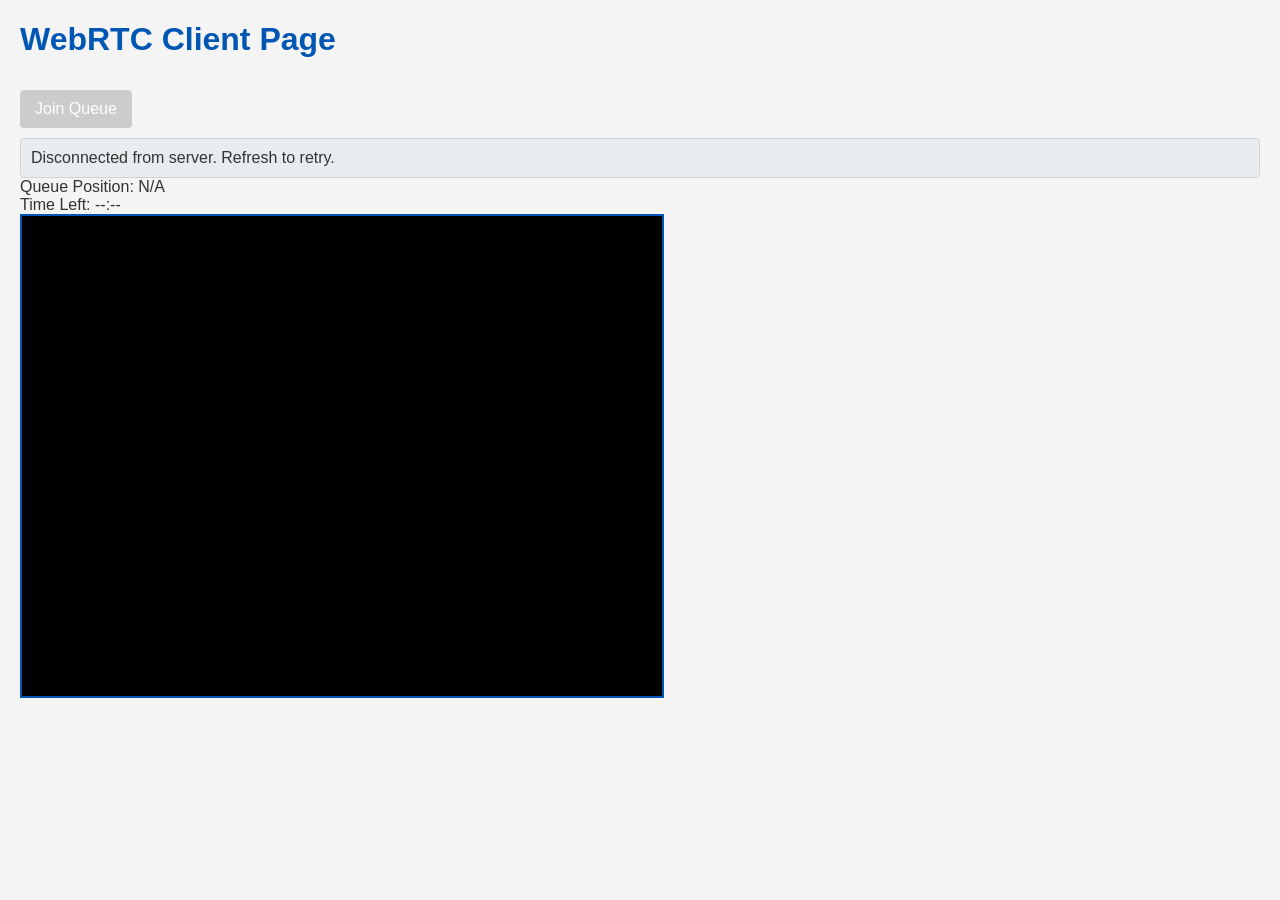
==== src/main/resources/static/index.html @ 3ca46aab "feat: Implement WebRTC queuing video application This commit introduces a full-featured WebRTC queui" ====
<!DOCTYPE html>
<html lang="en">
<head>
    <meta charset="UTF-8">
    <title>WebRTC Client</title>
    <link rel="stylesheet" href="css/style.css">
</head>
<body>
    <h1>WebRTC Client Page</h1>
    <div id="controls">
        <button id="joinQueueButton">Join Queue</button>
    </div>
    <div id="status">Status: Idle</div>
    <div id="queueInfo">Queue Position: N/A</div>
    <div id="timerDisplay">Time Left: --:--</div>
    <div>
        <video id="remoteVideo" autoplay playsinline width="640" height="480"></video>
    </div>

    <script src="js/client.js"></script>
</body>
</html>
---- src/main/resources/static/css/style.css ----
body { font-family: Arial, sans-serif; margin: 20px; background-color: #f4f4f4; color: #333; }
h1 { color: #0056b3; }
video { border: 2px solid #0056b3; margin-bottom: 10px; background-color: #000; }
#status { margin-top: 10px; padding:10px; background-color: #e9ecef; border: 1px solid #ced4da; border-radius: 4px; }
button {
    background-color: #007bff; color: white; padding: 10px 15px; border: none; border-radius: 4px; cursor: pointer; font-size: 16px; margin-top: 10px;
}
button:hover { background-color: #0056b3; }
button:disabled { background-color: #cccccc; cursor: not-allowed; }
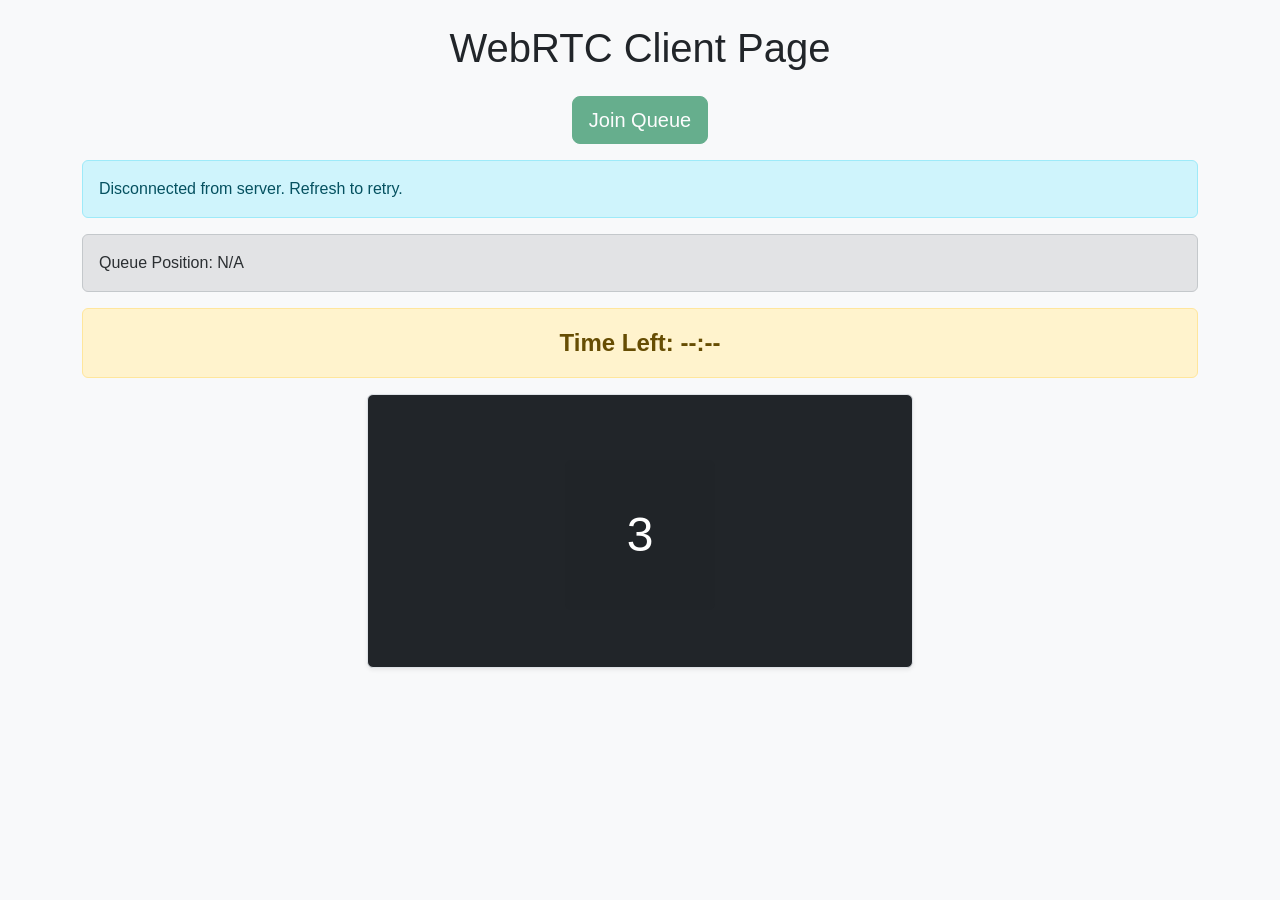
==== commit a8f59de0: "Jules was unable to complete the task in time. Please review the work done so far and provide feedba" ====
--- a/src/main/resources/static/index.html
+++ b/src/main/resources/static/index.html
@@ -2,21 +2,35 @@
 <html lang="en">
 <head>
     <meta charset="UTF-8">
+    <meta name="viewport" content="width=device-width, initial-scale=1">
     <title>WebRTC Client</title>
-    <link rel="stylesheet" href="css/style.css">
+    <link href="https://cdn.jsdelivr.net/npm/bootstrap@5.3.2/dist/css/bootstrap.min.css" rel="stylesheet">
+    <link rel="stylesheet" href="css/style.css"> <!-- Custom styles -->
 </head>
 <body>
-    <h1>WebRTC Client Page</h1>
-    <div id="controls">
-        <button id="joinQueueButton">Join Queue</button>
+    <div class="container mt-4">
+        <header class="text-center mb-4">
+            <h1>WebRTC Client Page</h1>
+        </header>
+
+        <div id="controls" class="text-center mb-3">
+            <button id="joinQueueButton" class="btn btn-success btn-lg">Join Queue</button>
+        </div>
+
+        <div id="status" class="alert alert-info" role="alert">Status: Idle</div>
+        <div id="queueInfo" class="alert alert-secondary" role="alert">Queue Position: N/A</div>
+        <div id="timerDisplay" class="alert alert-warning text-center fw-bold fs-4" role="alert">Time Left: --:--</div>
+
+        <div class="row justify-content-center mt-3">
+            <div class="col-md-8 col-lg-6 position-relative"> <!-- Added position-relative for overlay -->
+                <video id="remoteVideo" autoplay playsinline class="img-fluid border rounded shadow-sm bg-dark"></video>
+                <div id="preparationOverlay" class="position-absolute top-50 start-50 translate-middle bg-dark bg-opacity-75 text-white p-4 rounded d-flex justify-content-center align-items-center" style="display: none; font-size: 3rem; text-align: center; width: 150px; height: 150px;">
+                    <span id="preparationCountdownText">3</span>
+                </div>
+            </div>
+        </div>
     </div>
-    <div id="status">Status: Idle</div>
-    <div id="queueInfo">Queue Position: N/A</div>
-    <div id="timerDisplay">Time Left: --:--</div>
-    <div>
-        <video id="remoteVideo" autoplay playsinline width="640" height="480"></video>
-    </div>
-
+    <script src="https://cdn.jsdelivr.net/npm/bootstrap@5.3.2/dist/js/bootstrap.bundle.min.js"></script>
     <script src="js/client.js"></script>
 </body>
 </html>
